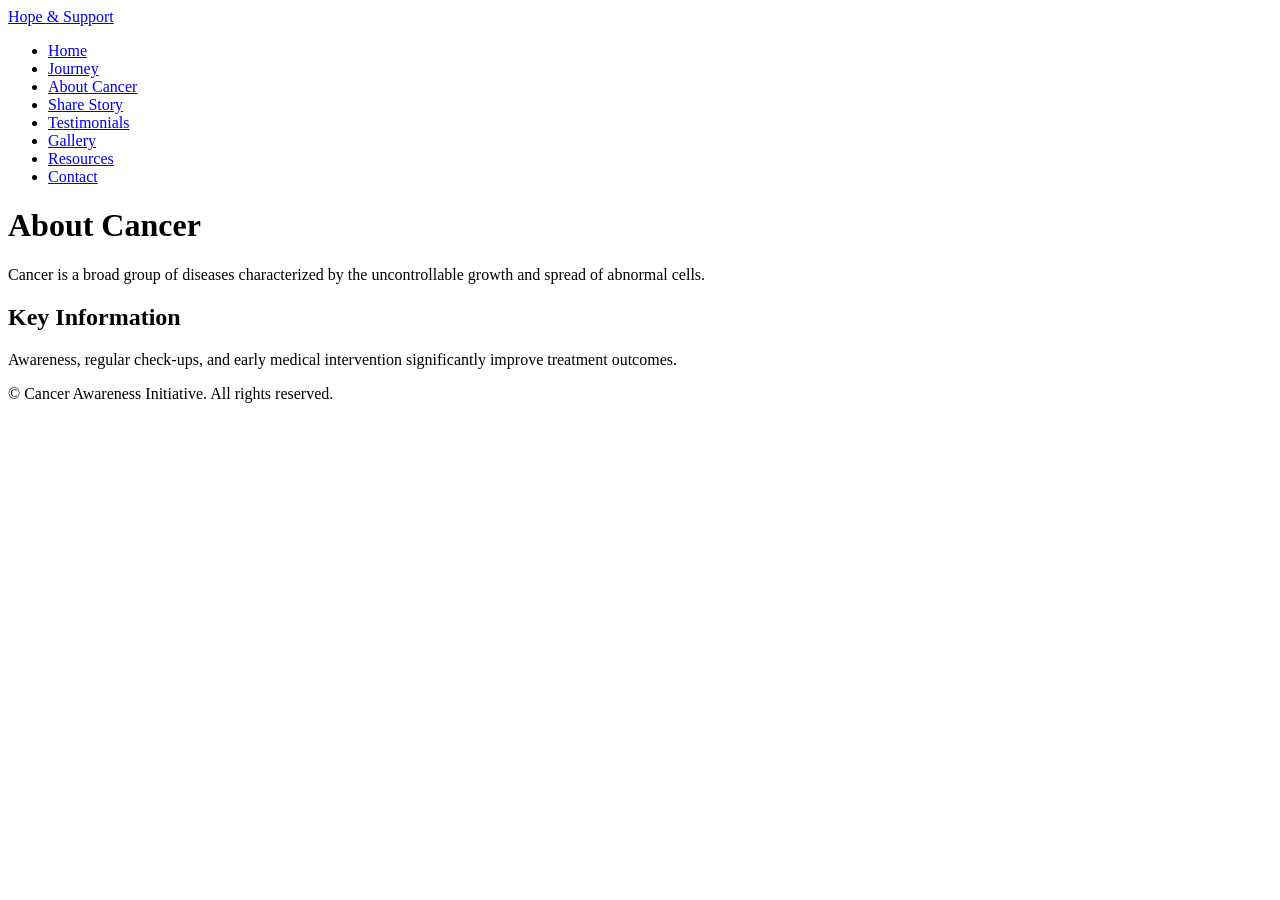
==== about-cancer/index.html @ 4e6bb4b9 "Create index.html" ====
<!DOCTYPE html>
<html lang="en">
<head>
  <meta charset="UTF-8">
  <meta name="viewport" content="width=device-width, initial-scale=1.0">
  <title>About Cancer - Information & Types</title>
  <link rel="stylesheet" href="/css/style.css">
</head>
<body>

  <header>
    <div class="header-container">
      <div class="logo"><a href="/">Hope & Support</a></div>
      <nav>
        <ul>
          <li><a href="/">Home</a></li>
          <li><a href="/journey">Journey</a></li>
          <li><a href="/about-cancer">About Cancer</a></li>
          <li><a href="/success-story">Share Story</a></li>
          <li><a href="/testimonials">Testimonials</a></li>
          <li><a href="/gallery">Gallery</a></li>
          <li><a href="/resources">Resources</a></li>
          <li><a href="/contact">Contact</a></li>
        </ul>
      </nav>
      <div id="google_translate_element"></div>
    </div>
  </header>

  <main class="container">
    <h1>About Cancer</h1>
    <p>Cancer is a broad group of diseases characterized by the uncontrollable growth and spread of abnormal cells.</p>
    
    <h2>Key Information</h2>
    <p>Awareness, regular check-ups, and early medical intervention significantly improve treatment outcomes.</p>
  </main>

  <footer>
    <p>&copy; Cancer Awareness Initiative. All rights reserved.</p>
  </footer>

  <script src="/js/script.js"></script>
  <script src="//translate.google.com/translate_a/element.js?cb=googleTranslateElementInit"></script>
</body>
</html>
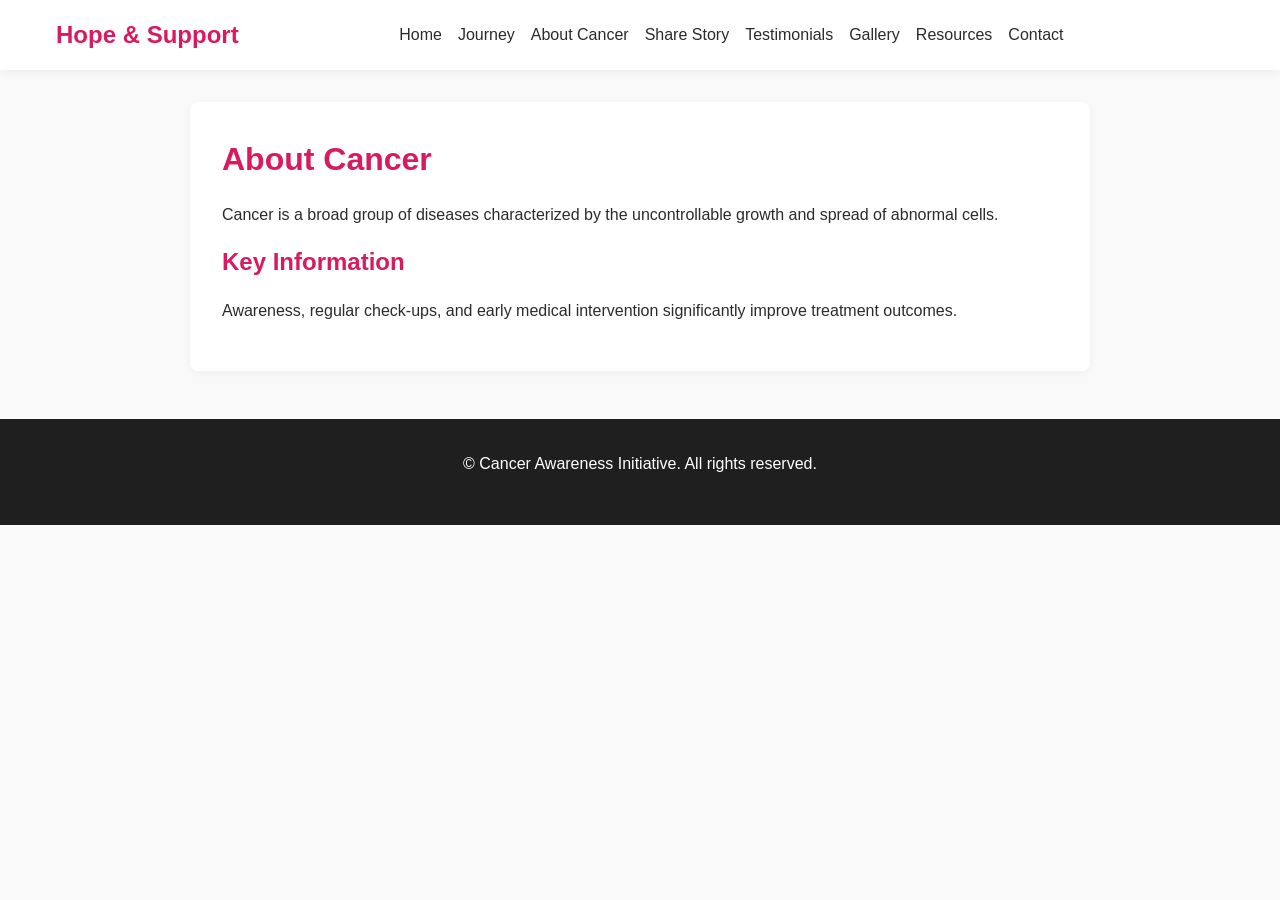
==== commit 89ab3de2: "Update index.html" ====
--- a/about-cancer/index.html
+++ b/about-cancer/index.html
@@ -4,23 +4,24 @@
   <meta charset="UTF-8">
   <meta name="viewport" content="width=device-width, initial-scale=1.0">
   <title>About Cancer - Information & Types</title>
-  <link rel="stylesheet" href="/css/style.css">
+  <link rel="icon" type="image/svg+xml" href="../favicon.svg">
+  <link rel="stylesheet" href="../css/style.css">
 </head>
 <body>
 
   <header>
     <div class="header-container">
-      <div class="logo"><a href="/">Hope & Support</a></div>
+      <div class="logo"><a href="../">Hope & Support</a></div>
       <nav>
         <ul>
-          <li><a href="/">Home</a></li>
-          <li><a href="/journey">Journey</a></li>
-          <li><a href="/about-cancer">About Cancer</a></li>
-          <li><a href="/success-story">Share Story</a></li>
-          <li><a href="/testimonials">Testimonials</a></li>
-          <li><a href="/gallery">Gallery</a></li>
-          <li><a href="/resources">Resources</a></li>
-          <li><a href="/contact">Contact</a></li>
+          <li><a href="../">Home</a></li>
+          <li><a href="../journey/">Journey</a></li>
+          <li><a href="../about-cancer/">About Cancer</a></li>
+          <li><a href="../success-story/">Share Story</a></li>
+          <li><a href="../testimonials/">Testimonials</a></li>
+          <li><a href="../gallery/">Gallery</a></li>
+          <li><a href="../resources/">Resources</a></li>
+          <li><a href="../contact/">Contact</a></li>
         </ul>
       </nav>
       <div id="google_translate_element"></div>
@@ -39,7 +40,7 @@
     <p>&copy; Cancer Awareness Initiative. All rights reserved.</p>
   </footer>
 
-  <script src="/js/script.js"></script>
+  <script src="../js/script.js"></script>
   <script src="//translate.google.com/translate_a/element.js?cb=googleTranslateElementInit"></script>
 </body>
 </html>
--- a/css/style.css
+++ b/css/style.css
@@ -0,0 +1,182 @@
+:root {
+  --primary-color: #d81b60;
+  --primary-dark: #ad1457;
+  --text-color: #2b2b2b;
+  --bg-light: #f9f9f9;
+  --card-bg: #ffffff;
+  --border-color: #e0e0e0;
+}
+
+* {
+  box-sizing: border-box;
+  margin: 0;
+  padding: 0;
+}
+
+body {
+  font-family: -apple-system, BlinkMacSystemFont, "Segoe UI", Roboto, Oxygen, Ubuntu, Cantarell, sans-serif;
+  line-height: 1.6;
+  color: var(--text-color);
+  background-color: var(--bg-light);
+}
+
+/* Navigation & Header */
+header {
+  background-color: var(--card-bg);
+  box-shadow: 0 2px 10px rgba(0, 0, 0, 0.05);
+  position: sticky;
+  top: 0;
+  z-index: 1000;
+}
+
+.header-container {
+  max-width: 1200px;
+  margin: 0 auto;
+  padding: 1rem;
+  display: flex;
+  justify-content: space-between;
+  align-items: center;
+  flex-wrap: wrap;
+}
+
+.logo a {
+  font-size: 1.5rem;
+  font-weight: 700;
+  color: var(--primary-color);
+  text-decoration: none;
+}
+
+nav ul {
+  display: flex;
+  list-style: none;
+  gap: 1rem;
+  flex-wrap: wrap;
+}
+
+nav a {
+  text-decoration: none;
+  color: var(--text-color);
+  font-weight: 500;
+}
+
+nav a:hover {
+  color: var(--primary-color);
+}
+
+/* Layout */
+.container {
+  max-width: 900px;
+  margin: 2rem auto;
+  padding: 2rem;
+  background: var(--card-bg);
+  border-radius: 8px;
+  box-shadow: 0 2px 8px rgba(0, 0, 0, 0.05);
+}
+
+h1, h2 {
+  color: var(--primary-color);
+  margin-bottom: 1rem;
+}
+
+p {
+  margin-bottom: 1rem;
+}
+
+/* Forms */
+.form-group {
+  margin-bottom: 1.25rem;
+}
+
+.form-group label {
+  display: block;
+  margin-bottom: 0.5rem;
+  font-weight: 600;
+}
+
+.form-group input[type="text"],
+.form-group input[type="email"],
+.form-group textarea {
+  width: 100%;
+  padding: 0.75rem;
+  border: 1px solid var(--border-color);
+  border-radius: 6px;
+  font-size: 1rem;
+}
+
+.checkbox-group {
+  display: flex;
+  gap: 0.5rem;
+  align-items: flex-start;
+}
+
+.checkbox-group input {
+  margin-top: 0.3rem;
+}
+
+button[type="submit"] {
+  background-color: var(--primary-color);
+  color: #fff;
+  border: none;
+  padding: 0.8rem 1.6rem;
+  font-size: 1rem;
+  border-radius: 6px;
+  cursor: pointer;
+  font-weight: 600;
+}
+
+button[type="submit"]:hover {
+  background-color: var(--primary-dark);
+}
+
+/* Testimonial Cards */
+.testimonial-card {
+  border-left: 4px solid var(--primary-color);
+  background-color: #fff5f8;
+  padding: 1.25rem;
+  margin-bottom: 1.5rem;
+  border-radius: 0 6px 6px 0;
+}
+
+.testimonial-author {
+  font-size: 0.9rem;
+  font-weight: 700;
+  color: #666;
+  margin-top: 0.5rem;
+}
+
+/* Gallery Grid */
+.gallery-grid {
+  display: grid;
+  grid-template-columns: repeat(auto-fit, minmax(250px, 1fr));
+  gap: 1rem;
+  margin-top: 1.5rem;
+}
+
+.gallery-item {
+  background: #eee;
+  border-radius: 6px;
+  overflow: hidden;
+  height: 200px;
+  display: flex;
+  align-items: center;
+  justify-content: center;
+  color: #777;
+}
+
+/* Translation Element styling */
+#google_translate_element {
+  margin-top: 0.5rem;
+}
+
+/* Footer */
+footer {
+  text-align: center;
+  padding: 2rem;
+  background-color: #1f1f1f;
+  color: #fff;
+  margin-top: 3rem;
+}
+
+footer a {
+  color: #ff80ab;
+}
